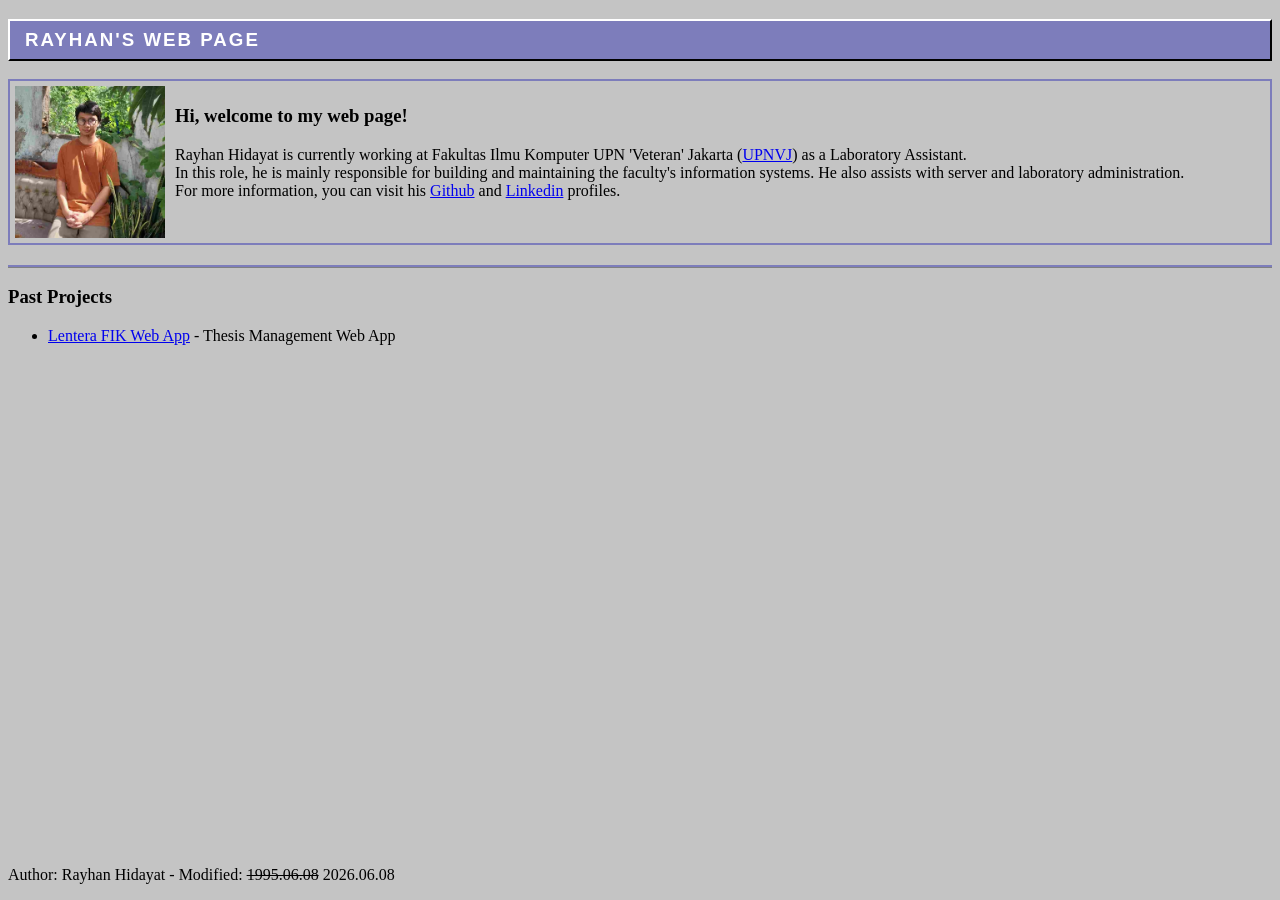
==== main.html @ aa372b61 "Initial Commit" ====
<!doctype html>
<html lang="en">
  <head>
    <title>Rayhan's Web Page</title>
    <link rel="stylesheet" href="main.css" />
  </head>
  <body>
    <!-- Huge fan of the 90s/Y2K web aesthetic! Hence the retro look of this site XD -->
    <main>
      <h3 class="retro-nav">Rayhan's Web Page</h3>
      <div class="container">
        <img class="photo-profile" src="rehan.jpg" alt="Rayhan Hidayat" />
        <div>
          <h3>Hi, welcome to my web page!</h3>
          <p>
            Rayhan Hidayat is currently working at Fakultas Ilmu Komputer UPN
            'Veteran' Jakarta (<a
              href="https://www.upnvj.ac.id/"
              target="_blank"
              >UPNVJ</a
            >) as a Laboratory Assistant. <br />
            In this role, he is mainly responsible for building and maintaining
            the faculty's information systems. He also assists with server and
            laboratory administration. <br />
            For more information, you can visit his
            <a href="https://github.com/RayhanHidayat" target="_blank"
              >Github</a
            >
            and
            <a
              href="https://www.linkedin.com/in/rayhan-an-hidayat"
              target="_blank"
              >Linkedin</a
            >
            profiles.
          </p>
        </div>
      </div>
      <hr />
      <h3>Past Projects</h3>
      <ul>
        <li>
          <a href="https://lentera.fik.upnvj.ac.id" target="_blank"
            >Lentera FIK Web App</a
          >
          - Thesis Management Web App
        </li>
      </ul>
    </main>
    <footer>
      <p>
        Author: Rayhan Hidayat - Modified:
        <span style="text-decoration: line-through">1995.06.08</span>
        2026.06.08
      </p>
    </footer>
  </body>
</html>
---- main.css ----
body {
  font-family: "Times New Roman", Times, serif;
  background-color: #c4c4c4;
  color: #000000;
  margin: 8px;
}

hr {
  border: 0;
  border-top: 2px solid #7d7dbb;
  border-bottom: 1px solid #808080;
}

.container {
  display: flex;
  border: 2px solid #7d7dbb;
  padding: 5px;
  margin-bottom: 20px;
}

.photo-profile {
  width: 150px;
  height: auto;
  padding-right: 10px;
}

.retro-nav {
  font-family: Arial, Helvetica, sans-serif;
  text-transform: uppercase;
  letter-spacing: 2px;

  background-color: #7d7dbb;
  color: #ffffff;
  display: block;
  padding: 8px 15px;

  border-top: 2px solid #ffffff;
  border-left: 2px solid #ffffff;
  border-bottom: 2px solid #000000;
  border-right: 2px solid #000000;
}

footer {
  position: fixed;
  bottom: 0;
  left: 8px;
  right: 8px;
  width: 100%;
}
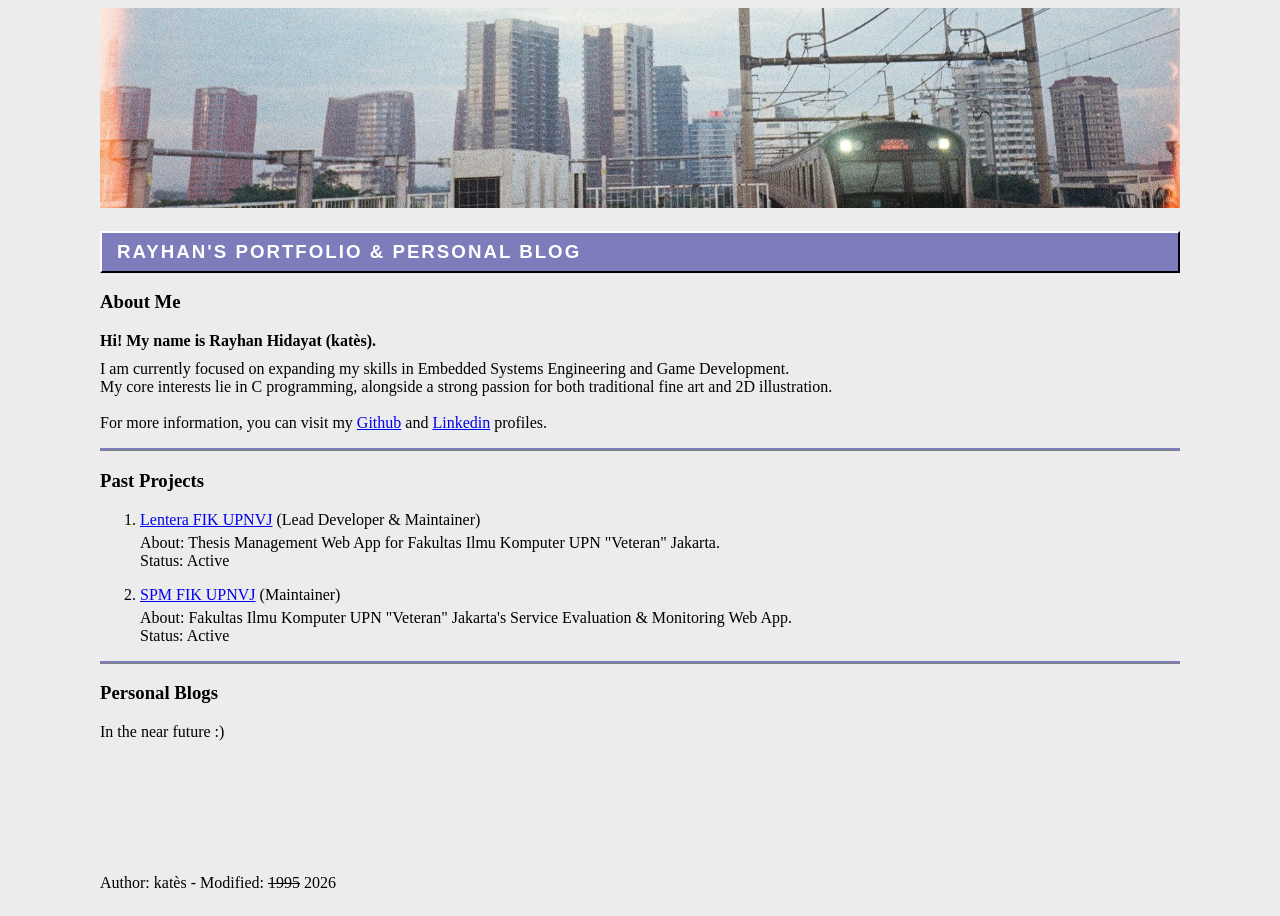
==== commit 65f98885: "chore: Updating main html content" ====
--- a/main.html
+++ b/main.html
@@ -3,55 +3,74 @@
   <head>
     <title>Rayhan's Web Page</title>
     <link rel="stylesheet" href="main.css" />
+    <link rel="icon" type="image/png" href="R.png" />
   </head>
   <body>
-    <!-- Huge fan of the 90s/Y2K web aesthetic! Hence the retro look of this site XD -->
-    <main>
-      <h3 class="retro-nav">Rayhan's Web Page</h3>
-      <div class="container">
-        <img class="photo-profile" src="rehan.jpg" alt="Rayhan Hidayat" />
-        <div>
-          <h3>Hi, welcome to my web page!</h3>
-          <p>
-            Rayhan Hidayat is currently working at Fakultas Ilmu Komputer UPN
-            'Veteran' Jakarta (<a
-              href="https://www.upnvj.ac.id/"
-              target="_blank"
-              >UPNVJ</a
-            >) as a Laboratory Assistant. <br />
-            In this role, he is mainly responsible for building and maintaining
-            the faculty's information systems. He also assists with server and
-            laboratory administration. <br />
-            For more information, you can visit his
-            <a href="https://github.com/RayhanHidayat" target="_blank"
-              >Github</a
+    <main class="main-content">
+      <img class="banner" src="banner.jpeg" alt="landscape" />
+      <h3 class="retro-nav">Rayhan's Portfolio & Personal Blog</h3>
+      <div>
+        <h3>About Me</h3>
+        <h4 class="name">Hi! My name is Rayhan Hidayat (katès).</h4>
+        <p style="margin-top: 10px">
+          I am currently focused on expanding my skills in Embedded Systems
+          Engineering and Game Development.
+          <br />
+          My core interests lie in C programming, alongside a strong passion for
+          both traditional fine art and 2D illustration.
+          <br /><br />
+          For more information, you can visit my
+          <a href="https://github.com/RayhanHidayat" target="_blank">Github</a>
+          and
+          <a
+            href="https://www.linkedin.com/in/rayhan-an-hidayat"
+            target="_blank"
+            >Linkedin</a
+          >
+          profiles.
+        </p>
+        <hr />
+      </div>
+      <div>
+        <h3>Past Projects</h3>
+        <ol>
+          <li>
+            <a href="https://lentera.fik.upnvj.ac.id" target="_blank"
+              >Lentera FIK UPNVJ</a
             >
-            and
-            <a
-              href="https://www.linkedin.com/in/rayhan-an-hidayat"
-              target="_blank"
-              >Linkedin</a
+            (Lead Developer & Maintainer)
+            <br />
+            <p style="margin-top: 5px">
+              About: Thesis Management Web App for Fakultas Ilmu Komputer UPN
+              "Veteran" Jakarta.
+              <br />Status: Active
+            </p>
+          </li>
+          <li>
+            <a href="https://spm.fik.upnvj.ac.id" target="_blank"
+              >SPM FIK UPNVJ</a
             >
-            profiles.
-          </p>
-        </div>
+            (Maintainer)
+            <br />
+            <p style="margin-top: 5px">
+              About: Fakultas Ilmu Komputer UPN "Veteran" Jakarta's Service
+              Evaluation & Monitoring Web App.
+              <br />Status: Active
+            </p>
+          </li>
+        </ol>
+        <hr />
       </div>
-      <hr />
-      <h3>Past Projects</h3>
-      <ul>
-        <li>
-          <a href="https://lentera.fik.upnvj.ac.id" target="_blank"
-            >Lentera FIK Web App</a
-          >
-          - Thesis Management Web App
-        </li>
-      </ul>
+      <div>
+        <h3>Personal Blogs</h3>
+        <p style="margin-bottom: 50px">In the near future :)</p>
+      </div>
     </main>
     <footer>
-      <p>
-        Author: Rayhan Hidayat - Modified:
-        <span style="text-decoration: line-through">1995.06.08</span>
-        2026.06.08
+      <p style="text-align: justify">
+        Author: katès - Modified:
+        <span style="text-decoration: line-through">1995</span>
+        2026
       </p>
     </footer>
   </body>
--- a/main.css
+++ b/main.css
@@ -1,8 +1,12 @@
 body {
+  display: flex;
+  flex-direction: column;
   font-family: "Times New Roman", Times, serif;
-  background-color: #c4c4c4;
+  background-color: #ececec;
   color: #000000;
-  margin: 8px;
+  margin-left: 100px;
+  margin-right: 100px;
+  min-height: 100vh;
 }
 
 hr {
@@ -11,17 +15,15 @@
   border-bottom: 1px solid #808080;
 }
 
-.container {
-  display: flex;
-  border: 2px solid #7d7dbb;
-  padding: 5px;
-  margin-bottom: 20px;
+.name {
+  margin: 0;
 }
 
-.photo-profile {
-  width: 150px;
-  height: auto;
-  padding-right: 10px;
+.banner {
+  width: 100%;
+  height: 200px;
+  object-fit: cover;
+  object-position: center right;
 }
 
 .retro-nav {
@@ -40,10 +42,13 @@
   border-right: 2px solid #000000;
 }
 
+.main-content {
+  flex: 1;
+}
+
 footer {
-  position: fixed;
-  bottom: 0;
-  left: 8px;
-  right: 8px;
+  left: 100px;
+  right: 100px;
   width: 100%;
+  background-color: #ececec;
 }
